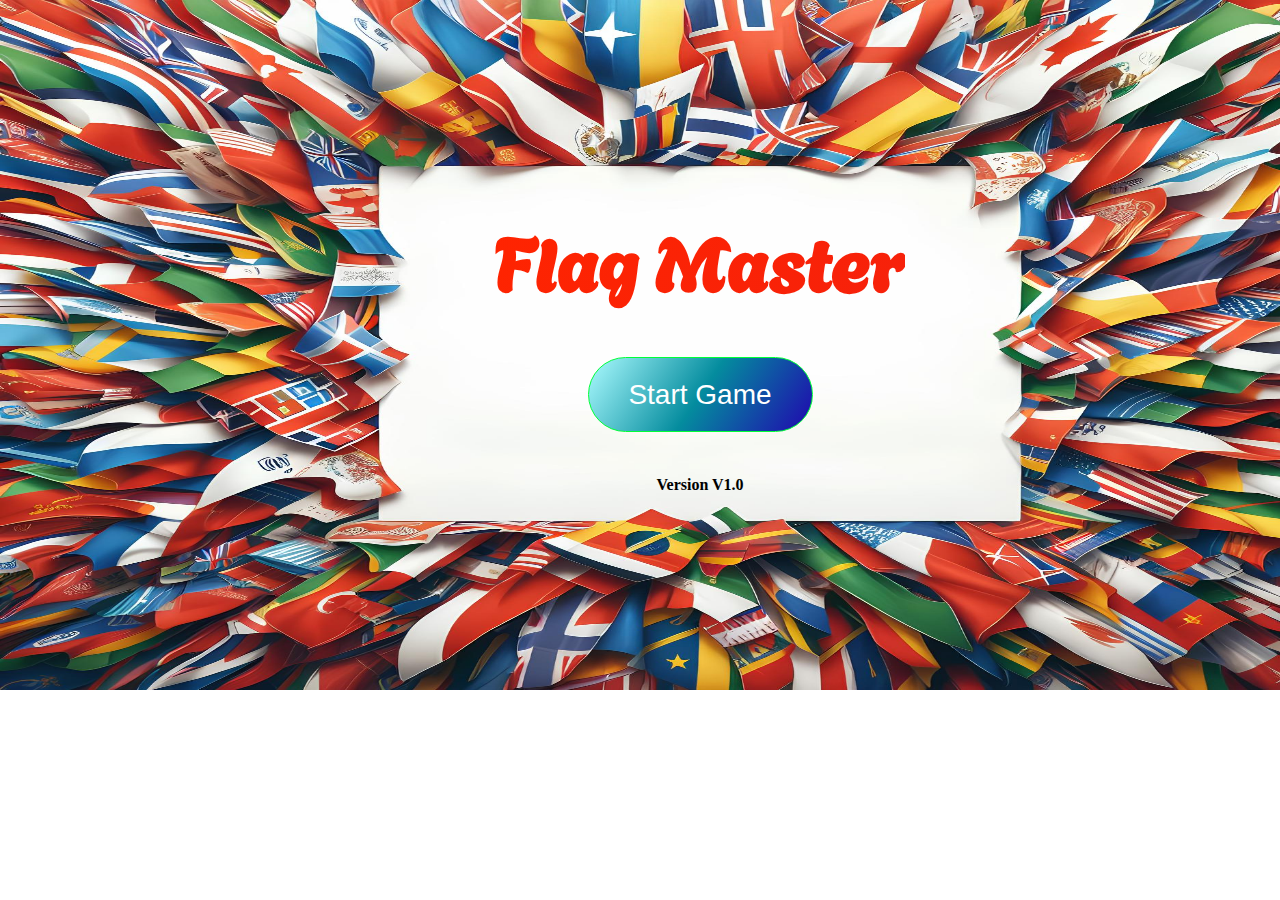
==== index.html @ e6add9b1 "v1.0" ====
<!DOCTYPE html>
<html lang="en">
<head>
    <meta charset="UTF-8">
    <meta name="viewport" content="width=device-width, initial-scale=1.0">
    <title>Flag Master</title>
    <link rel="stylesheet" href="style.css">
    <link rel="preconnect" href="https://fonts.googleapis.com">
    <link rel="preconnect" href="https://fonts.gstatic.com" crossorigin>
    <link href="https://fonts.googleapis.com/css2?family=Agbalumo&display=swap" rel="stylesheet">
    <link rel="preconnect" href="https://fonts.gstatic.com" crossorigin>
    <link href="https://fonts.googleapis.com/css2?family=Dancing+Script:wght@600&display=swap" rel="stylesheet">
    <link rel="preconnect" href="https://fonts.googleapis.com">
    <link rel="preconnect" href="https://fonts.gstatic.com" crossorigin>
    <link href="https://fonts.googleapis.com/css2?family=Black+Ops+One&display=swap" rel="stylesheet">

</head>
<body>
    <div id="content">
        <h1>Flag Master</h1>
        <button type="button" id="button"><span>Start Game</span></button>
        <h4>Version V1.0</V1></h4>
    </div>
    <script src="app.js"></script>
</body>
</html>
---- style.css ----
*{
    margin: 0%;
    padding: 0%;
}
Body{
    background-image: url("./img/_2498f958-ee8f-4c6f-9255-9748d5cd04ea.jpg");
    background-size: 1400px 690px ;
    background-repeat: no-repeat;
    display: flex;
    justify-content: center; 
    align-items: center; 
    height: 690px;
    width: 1400px;

}
#content{
    display: flex;
    justify-content:space-around; 
    flex-direction: column; 
    align-items: center;   
    height: 343px;
    width: 653px;
    flex-wrap: wrap;
    flex-direction: column;
}
h1{
    font-family: Agbalumo;
    margin-top: 1%;
    font-size: 75px;
    background: linear-gradient(124deg, #ff2400, #e81d1d, #e8b71d, #e3e81d, #1de840, #1ddde8, #2b1de8, #dd00f3, #dd00f3);
    background-size: 2100% 2100%;
    -webkit-background-clip: text;
    -webkit-text-fill-color: transparent; 
    -webkit-animation: rainbow 18s ease infinite;
    -z-animation: rainbow 18s ease infinite;
    -o-animation: rainbow 18s ease infinite;
    animation: rainbow 18s ease infinite;}
button{
    height: 75px;
    width: 225px;
    border-radius: 50px;
    background: linear-gradient(124deg, #acfbff, rgb(4, 140, 158), #2006af);
    border: 1px solid #00FF38;
    color: #fff;
    font-size: 28px;
    transition: all 0.5s;
    cursor: pointer;
}
button:hover{
    background: linear-gradient(124deg, #aefa7c, #1eff00, #04741c);
    cursor: pointer;
}
button span {
    cursor: pointer;
    display: inline-block;
    position: relative;
    transition: 0.5s;
  }
  
  button span:after {
    content: '\00bb';
    position: absolute;
    opacity: 0;
    top: 0;
    right: -20px;
    transition: 0.5s;
  }
  
  button:hover span {
    padding-right: 25px;
  }
  
  button:hover span:after {
    opacity: 1;
    right: 0;
  }
  .button:active {
    transform: translateY(4px);
  }
@-webkit-keyframes rainbow {
    0%{background-position:0% 82%}
    50%{background-position:100% 19%}
    100%{background-position:0% 82%}
}
@-moz-keyframes rainbow {
    0%{background-position:0% 82%}
    50%{background-position:100% 19%}
    100%{background-position:0% 82%}
}
@-o-keyframes rainbow {
    0%{background-position:0% 82%}
    50%{background-position:100% 19%}
    100%{background-position:0% 82%}
}
@keyframes rainbow { 
    0%{background-position:0% 82%}
    50%{background-position:100% 19%}
    100%{background-position:0% 82%}
}
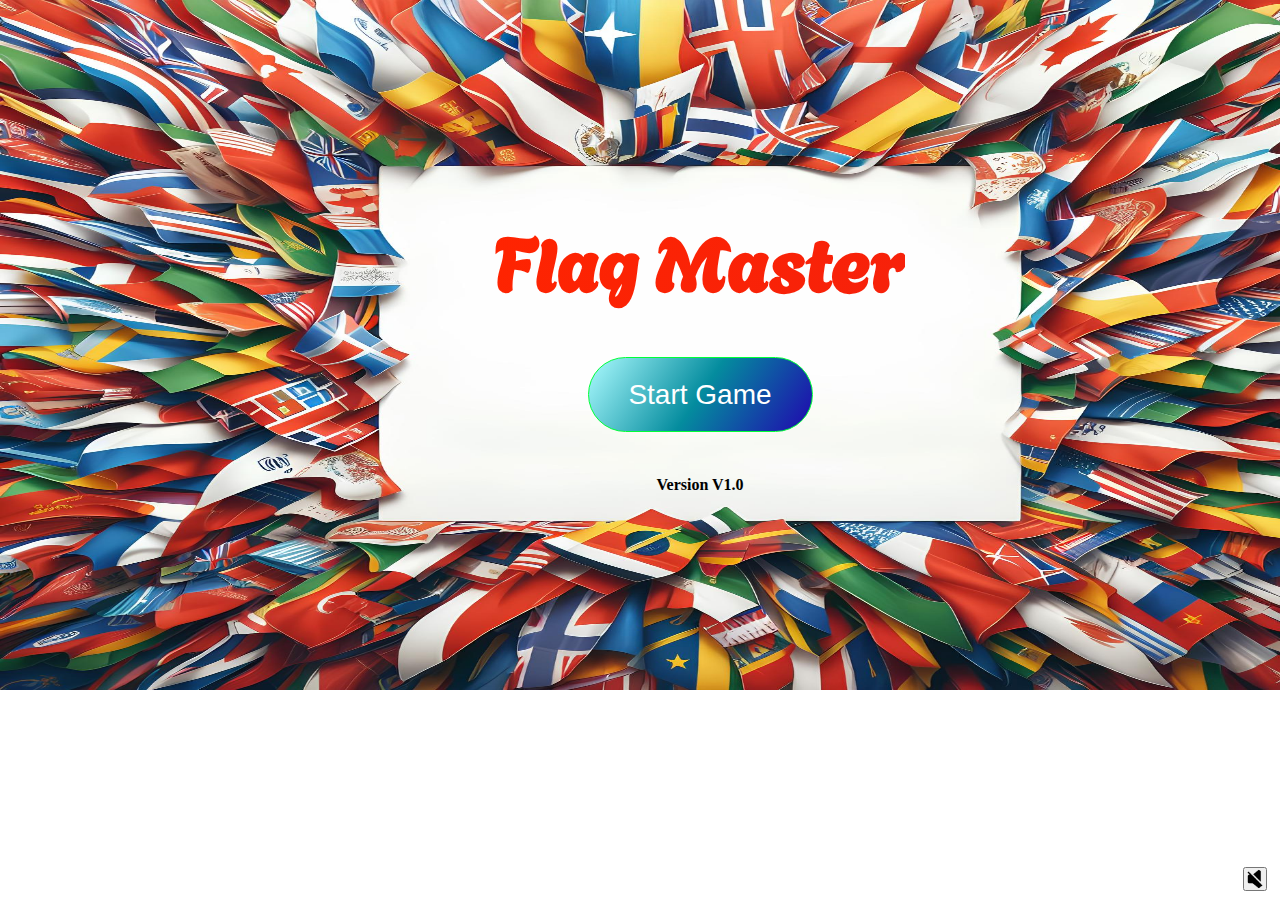
==== commit 76ff77c4: "v1.2" ====
--- a/index.html
+++ b/index.html
@@ -13,7 +13,6 @@
     <link rel="preconnect" href="https://fonts.googleapis.com">
     <link rel="preconnect" href="https://fonts.gstatic.com" crossorigin>
     <link href="https://fonts.googleapis.com/css2?family=Black+Ops+One&display=swap" rel="stylesheet">
-
 </head>
 <body>
     <div id="content">
@@ -21,6 +20,7 @@
         <button type="button" id="button"><span>Start Game</span></button>
         <h4>Version V1.0</V1></h4>
     </div>
+    <button type="button" id="sound"><img src="./img/mute - Copy.png" alt="" id="mute"><img src="./img/volume - Copy.png" alt="" id="volume"></button>
     <script src="app.js"></script>
 </body>
 </html>--- a/style.css
+++ b/style.css
@@ -35,7 +35,7 @@
     -z-animation: rainbow 18s ease infinite;
     -o-animation: rainbow 18s ease infinite;
     animation: rainbow 18s ease infinite;}
-button{
+#button{
     height: 75px;
     width: 225px;
     border-radius: 50px;
@@ -97,3 +97,23 @@
     50%{background-position:100% 19%}
     100%{background-position:0% 82%}
 }
+#sound{
+    position: absolute;
+    right: 1%;
+    bottom: 1%;
+
+}
+#mute{
+    display: block;
+    height: 20px;
+    width: 20px;
+
+    border-radius: 10px;
+}
+#volume{
+    display: none;
+    height: 20px;
+    width: 20px;
+
+    border-radius: 10px;
+}
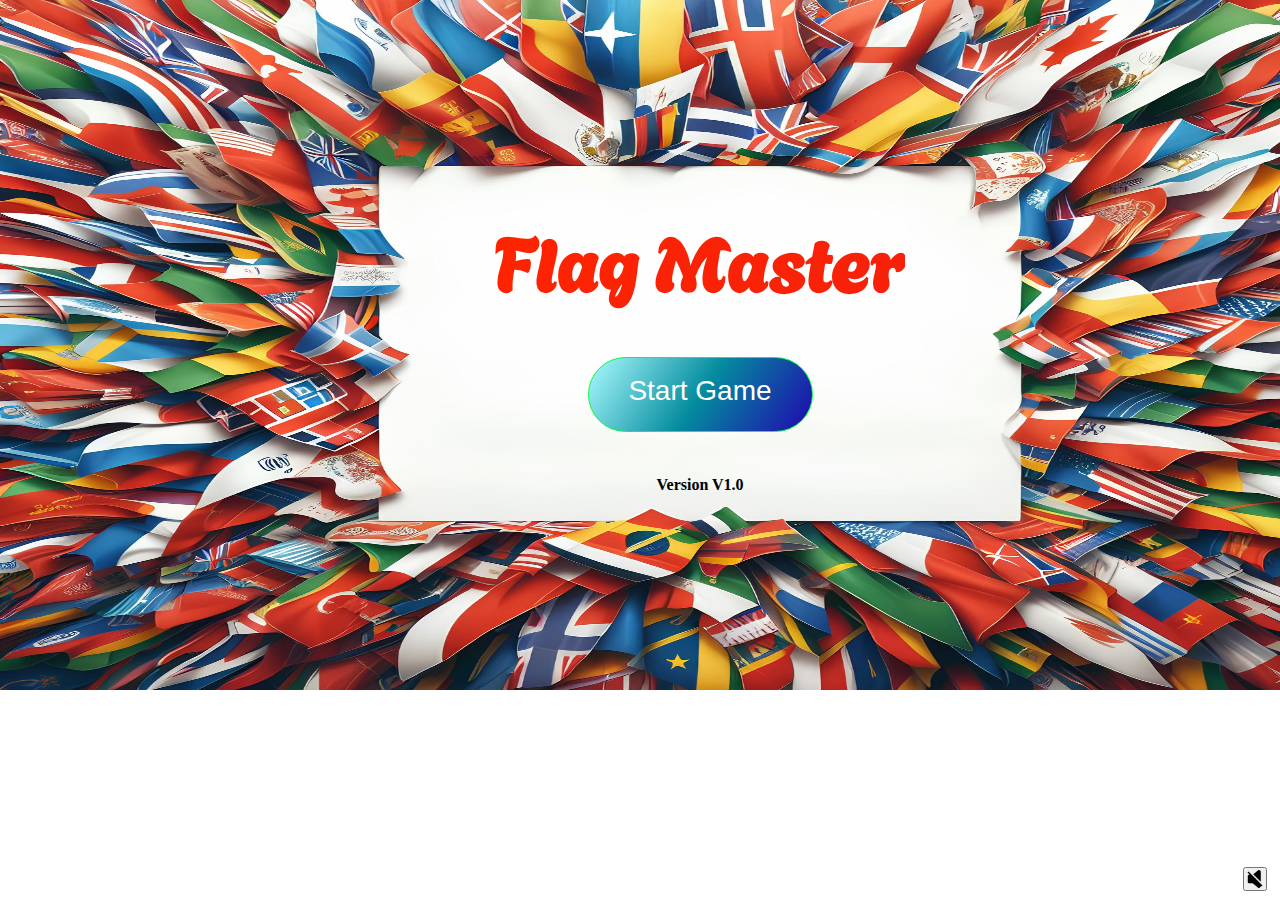
==== commit 45ca5405: "v1.2" ====
--- a/index.html
+++ b/index.html
@@ -1,26 +1,53 @@
 <!DOCTYPE html>
 <html lang="en">
 <head>
+    <!-- Set the character set to UTF-8 for proper encoding -->
     <meta charset="UTF-8">
+    
+    <!-- Make the webpage responsive to different device sizes -->
     <meta name="viewport" content="width=device-width, initial-scale=1.0">
+    
+    <!-- Set the title of the webpage -->
     <title>Flag Master</title>
+    
+    <!-- Link to the external CSS file for styling -->
     <link rel="stylesheet" href="style.css">
+    
+    <!-- Preconnect to Google Fonts for faster font loading -->
     <link rel="preconnect" href="https://fonts.googleapis.com">
     <link rel="preconnect" href="https://fonts.gstatic.com" crossorigin>
+    
+    <!-- Import the 'Agbalumo' font from Google Fonts -->
     <link href="https://fonts.googleapis.com/css2?family=Agbalumo&display=swap" rel="stylesheet">
+    
+    <!-- Import the 'Dancing Script' font from Google Fonts with a weight of 600 -->
     <link rel="preconnect" href="https://fonts.gstatic.com" crossorigin>
     <link href="https://fonts.googleapis.com/css2?family=Dancing+Script:wght@600&display=swap" rel="stylesheet">
+    
+    <!-- Preconnect to Google Fonts for faster font loading -->
     <link rel="preconnect" href="https://fonts.googleapis.com">
     <link rel="preconnect" href="https://fonts.gstatic.com" crossorigin>
+    
+    <!-- Import the 'Black Ops One' font from Google Fonts -->
     <link href="https://fonts.googleapis.com/css2?family=Black+Ops+One&display=swap" rel="stylesheet">
 </head>
 <body>
+    <!-- Main content of the webpage -->
     <div id="content">
+        <!-- Heading of the webpage -->
         <h1>Flag Master</h1>
+        
+        <!-- Button to start the game -->
         <button type="button" id="button"><span>Start Game</span></button>
-        <h4>Version V1.0</V1></h4>
+        
+        <!-- Version information -->
+        <h4>Version V1.0</h4>
     </div>
+    
+    <!-- Button for controlling sound/mute, with corresponding images -->
     <button type="button" id="sound"><img src="./img/mute - Copy.png" alt="" id="mute"><img src="./img/volume - Copy.png" alt="" id="volume"></button>
+    
+    <!-- Link to the external JavaScript file for scripting -->
     <script src="app.js"></script>
 </body>
-</html>+</html>
--- a/style.css
+++ b/style.css
@@ -1,44 +1,56 @@
-*{
+/* Resetting default margin and padding for all elements */
+* {
     margin: 0%;
     padding: 0%;
+    overflow: hidden;
 }
-Body{
+
+/* Styling for the body */
+Body {
     background-image: url("./img/_2498f958-ee8f-4c6f-9255-9748d5cd04ea.jpg");
-    background-size: 1400px 690px ;
+    background-size: 1400px 690px;
     background-repeat: no-repeat;
     display: flex;
-    justify-content: center; 
-    align-items: center; 
+    justify-content: center;
+    align-items: center;
     height: 690px;
     width: 1400px;
+}
 
-}
-#content{
+/* Styling for the content container */
+#content {
     display: flex;
-    justify-content:space-around; 
-    flex-direction: column; 
-    align-items: center;   
+    justify-content: space-around;
+    flex-direction: column;
+    align-items: center;
     height: 343px;
     width: 653px;
     flex-wrap: wrap;
     flex-direction: column;
 }
-h1{
+
+/* Styling for the heading (h1) */
+h1 {
     font-family: Agbalumo;
     margin-top: 1%;
     font-size: 75px;
+    /* Rainbow text effect using linear gradient and animation */
     background: linear-gradient(124deg, #ff2400, #e81d1d, #e8b71d, #e3e81d, #1de840, #1ddde8, #2b1de8, #dd00f3, #dd00f3);
     background-size: 2100% 2100%;
     -webkit-background-clip: text;
-    -webkit-text-fill-color: transparent; 
+    -webkit-text-fill-color: transparent;
     -webkit-animation: rainbow 18s ease infinite;
     -z-animation: rainbow 18s ease infinite;
     -o-animation: rainbow 18s ease infinite;
-    animation: rainbow 18s ease infinite;}
-#button{
+    animation: rainbow 18s ease infinite;
+}
+
+/* Styling for the button */
+#button {
     height: 75px;
     width: 225px;
     border-radius: 50px;
+    /* Gradient background and border styling */
     background: linear-gradient(124deg, #acfbff, rgb(4, 140, 158), #2006af);
     border: 1px solid #00FF38;
     color: #fff;
@@ -46,74 +58,89 @@
     transition: all 0.5s;
     cursor: pointer;
 }
-button:hover{
+
+/* Styling for button hover state */
+button:hover {
     background: linear-gradient(124deg, #aefa7c, #1eff00, #04741c);
     cursor: pointer;
 }
+
+/* Styling for button span (for animation effect) */
 button span {
     cursor: pointer;
     display: inline-block;
     position: relative;
     transition: 0.5s;
-  }
-  
-  button span:after {
+}
+
+/* Styling for button span after hover effect */
+button span:after {
     content: '\00bb';
     position: absolute;
     opacity: 0;
     top: 0;
     right: -20px;
     transition: 0.5s;
-  }
-  
-  button:hover span {
+}
+
+/* Styling for button hover state for span */
+button:hover span {
     padding-right: 25px;
-  }
-  
-  button:hover span:after {
+}
+
+/* Styling for button hover state for span after */
+button:hover span:after {
     opacity: 1;
     right: 0;
-  }
-  .button:active {
+}
+
+/* Styling for active state of the button */
+.button:active {
     transform: translateY(4px);
-  }
+}
+
+/* Animation keyframes for rainbow effect */
 @-webkit-keyframes rainbow {
-    0%{background-position:0% 82%}
-    50%{background-position:100% 19%}
-    100%{background-position:0% 82%}
+    0% { background-position: 0% 82% }
+    50% { background-position: 100% 19% }
+    100% { background-position: 0% 82% }
 }
+
 @-moz-keyframes rainbow {
-    0%{background-position:0% 82%}
-    50%{background-position:100% 19%}
-    100%{background-position:0% 82%}
+    0% { background-position: 0% 82% }
+    50% { background-position: 100% 19% }
+    100% { background-position: 0% 82% }
 }
+
 @-o-keyframes rainbow {
-    0%{background-position:0% 82%}
-    50%{background-position:100% 19%}
-    100%{background-position:0% 82%}
+    0% { background-position: 0% 82% }
+    50% { background-position: 100% 19% }
+    100% { background-position: 0% 82% }
 }
-@keyframes rainbow { 
-    0%{background-position:0% 82%}
-    50%{background-position:100% 19%}
-    100%{background-position:0% 82%}
+
+@keyframes rainbow {
+    0% { background-position: 0% 82% }
+    50% { background-position: 100% 19% }
+    100% { background-position: 0% 82% }
 }
-#sound{
+
+/* Styling for the sound, mute, and volume icons */
+#sound {
     position: absolute;
     right: 1%;
     bottom: 1%;
+}
 
-}
-#mute{
+#mute {
     display: block;
     height: 20px;
     width: 20px;
-
     border-radius: 10px;
 }
-#volume{
+
+#volume {
     display: none;
     height: 20px;
     width: 20px;
-
     border-radius: 10px;
 }
